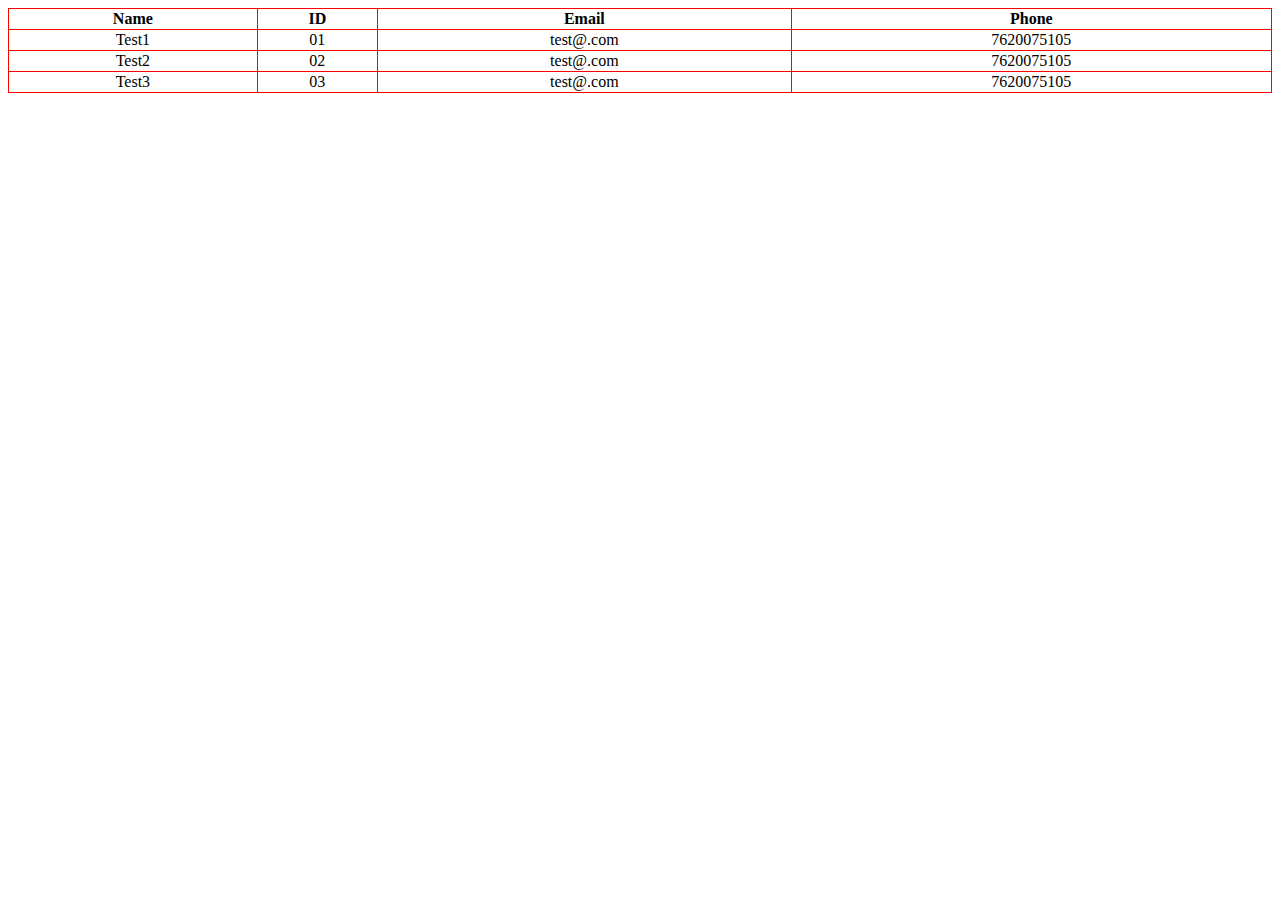
==== B.C.A html/exam.html @ 9b8ddb85 "Add files via upload" ====
<!DOCTYPE html>
<html>
  <head>
    <title>This is my first table program</title>
  </head>
  <body>
    <table style="width: 100%;">
      <tr>
        <th>Name</th>
        <th>ID</th>
        <th>Email</th>
        <th>Phone</th>
      </tr>
      <tr>
        <td>Test1</td>
        <td>01</td>
        <td>test@.com</td>
        <td>7620075105</td>
      </tr>
      <tr>
        <td>Test2</td>
        <td>02</td>
        <td>test@.com</td>
        <td>7620075105</td>
      </tr>
      <tr>
        <td>Test3</td>
        <td>03</td>
        <td>test@.com</td>
        <td>7620075105</td>
      </tr>
    </table>
    <style>
      table, td, th{
        border:1px solid red;
        border-collapse: collapse;
        margin: auto;
        text-align: center;
      }
    </style>
  </body>
</html>
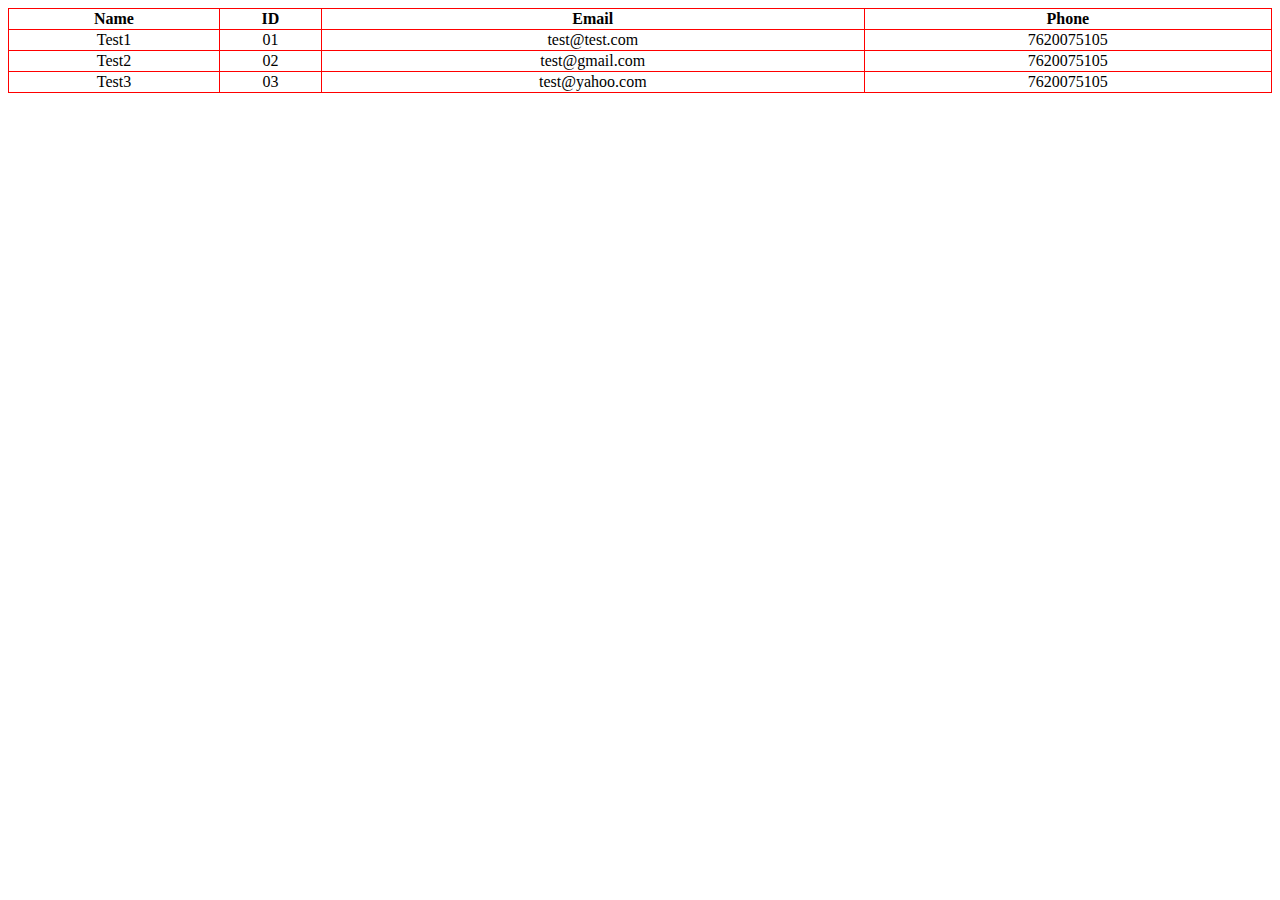
==== commit fb19e235: "Update exam.html" ====
--- a/B.C.A html/exam.html
+++ b/B.C.A html/exam.html
@@ -14,19 +14,19 @@
       <tr>
         <td>Test1</td>
         <td>01</td>
-        <td>test@.com</td>
+        <td>test@test.com</td>
         <td>7620075105</td>
       </tr>
       <tr>
         <td>Test2</td>
         <td>02</td>
-        <td>test@.com</td>
+        <td>test@gmail.com</td>
         <td>7620075105</td>
       </tr>
       <tr>
         <td>Test3</td>
         <td>03</td>
-        <td>test@.com</td>
+        <td>test@yahoo.com</td>
         <td>7620075105</td>
       </tr>
     </table>
@@ -39,4 +39,4 @@
       }
     </style>
   </body>
-</html>+</html>
